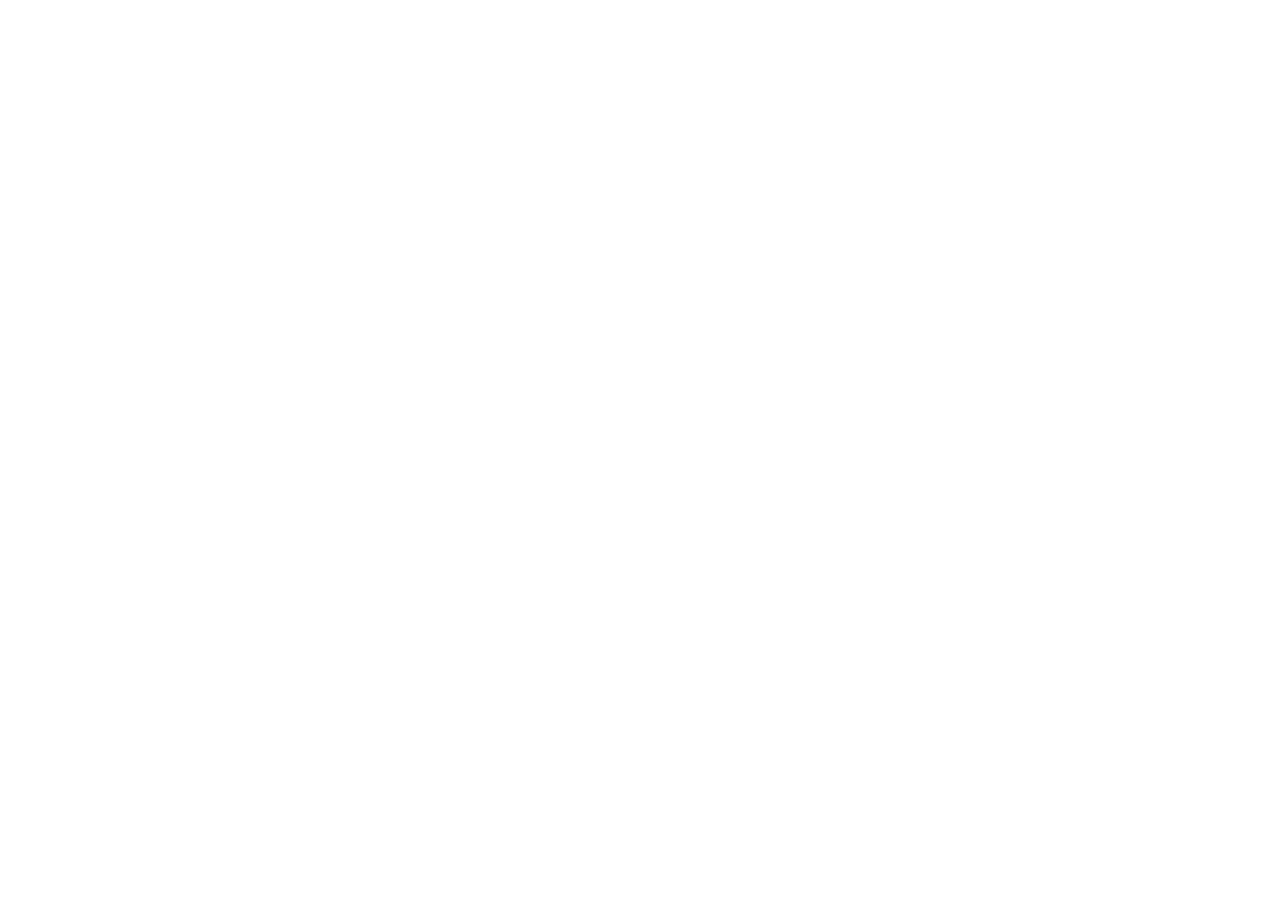
==== index.html @ 15bcb5db "add index" ====
<!DOCTYPE html>
<html lang="en">
<head>
    <meta charset="UTF-8">
    <meta name="viewport" content="width=device-width, initial-scale=1.0">
    <title>Document</title>
</head>
<body>
    
</body>
</html>
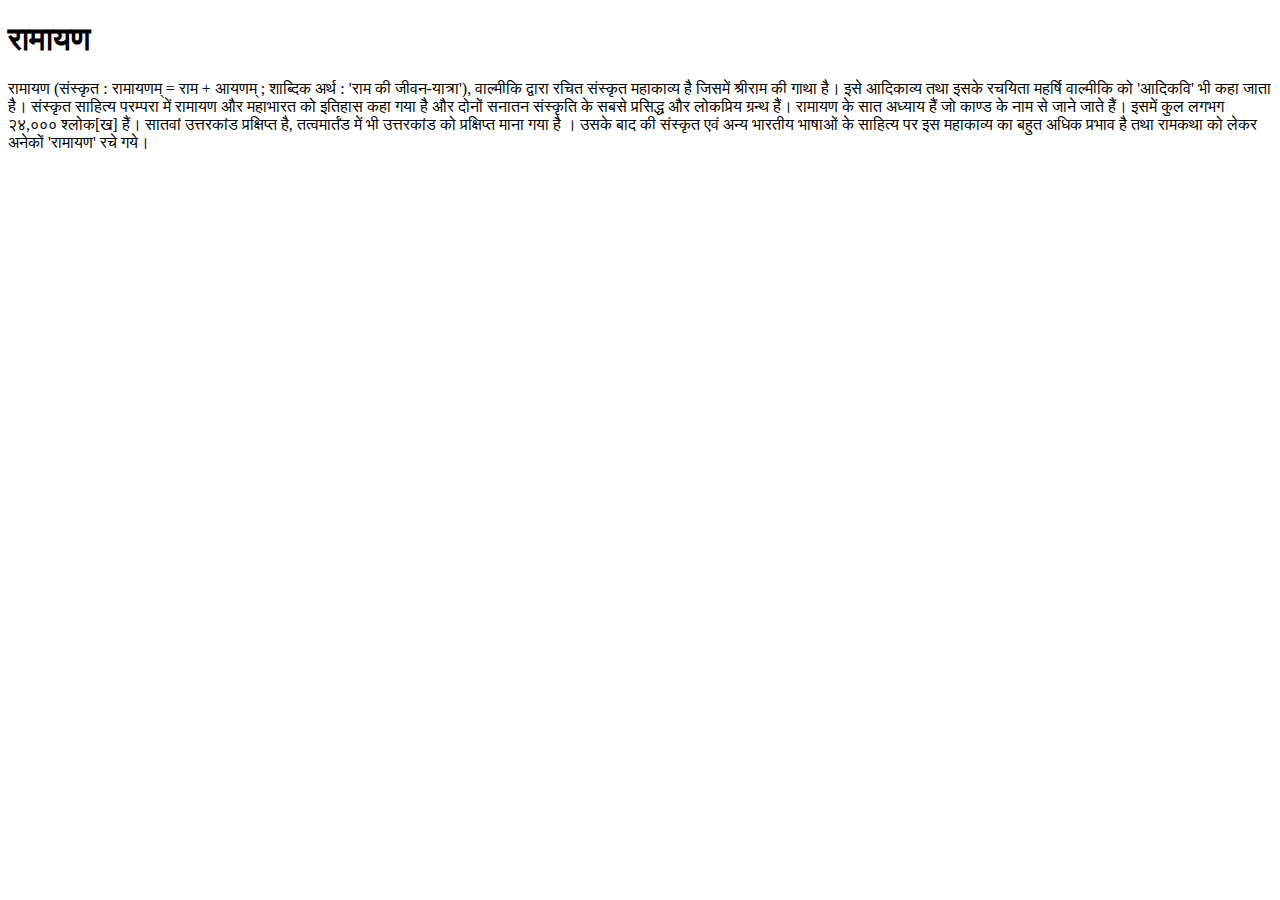
==== commit 40d08087: "add imfo" ====
--- a/index.html
+++ b/index.html
@@ -6,6 +6,9 @@
     <title>Document</title>
 </head>
 <body>
+    <h1>रामायण</h1>
+
+    <p>रामायण (संस्कृत : रामायणम् = राम + आयणम् ; शाब्दिक अर्थ : 'राम की जीवन-यात्रा'), वाल्मीकि द्वारा रचित संस्कृत महाकाव्य है जिसमें श्रीराम की गाथा है। इसे आदिकाव्य तथा इसके रचयिता महर्षि वाल्मीकि को 'आदिकवि' भी कहा जाता है। संस्कृत साहित्य परम्परा में रामायण और महाभारत को इतिहास कहा गया है और दोनों सनातन संस्कृति के सबसे प्रसिद्ध और लोकप्रिय ग्रन्थ हैं। रामायण के सात अध्याय हैं जो काण्ड के नाम से जाने जाते हैं। इसमें कुल लगभग २४,००० श्लोक[ख] हैं। सातवां उत्तरकांड प्रक्षिप्त है, तत्वमार्तंड में भी उत्तरकांड को प्रक्षिप्त माना गया है । उसके बाद की संस्कृत एवं अन्य भारतीय भाषाओं के साहित्य पर इस महाकाव्य का बहुत अधिक प्रभाव है तथा रामकथा को लेकर अनेकों 'रामायण' रचे गये।</p>
     
 </body>
 </html>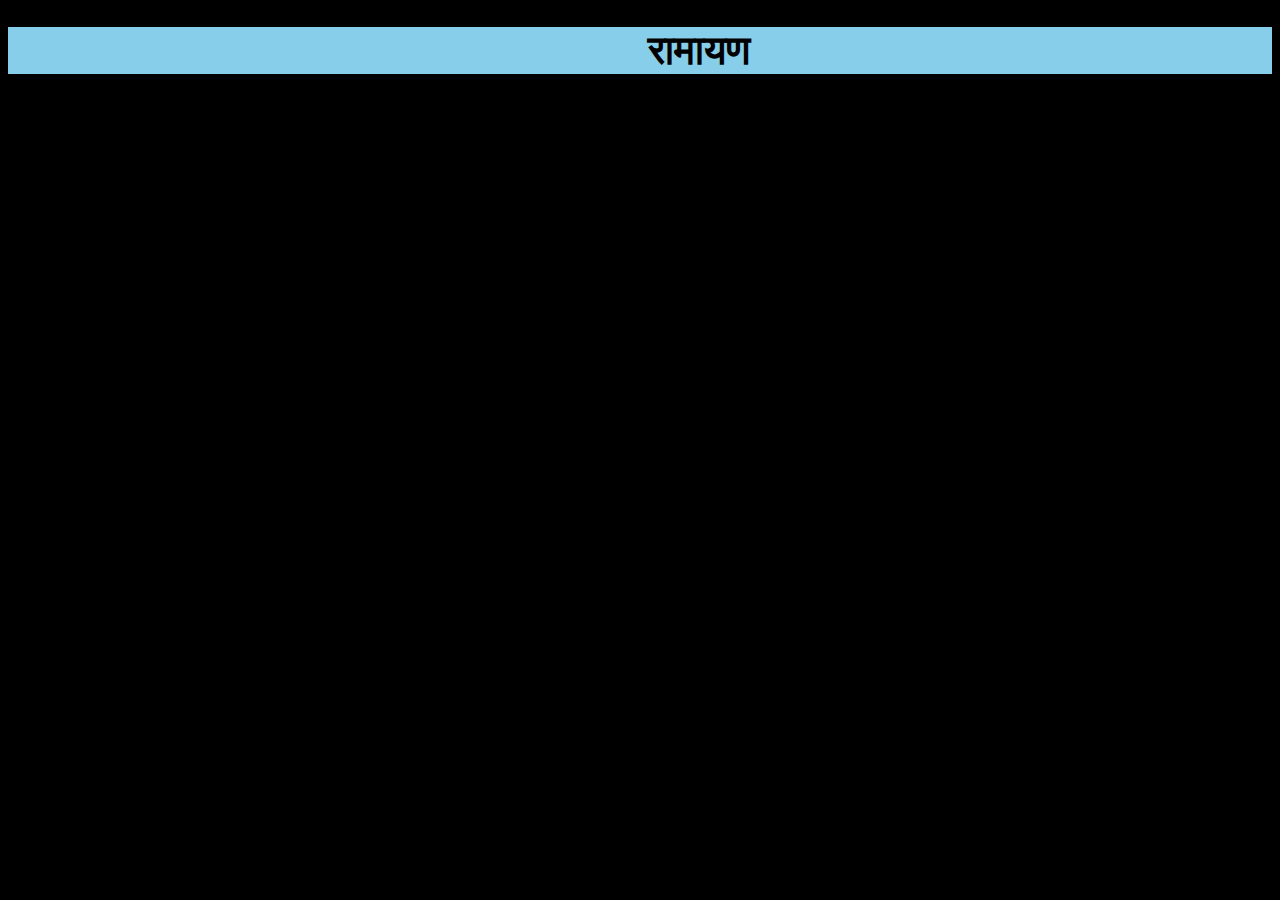
==== commit 33a6ae88: "add style for heding" ====
--- a/index.html
+++ b/index.html
@@ -5,8 +5,9 @@
     <meta name="viewport" content="width=device-width, initial-scale=1.0">
     <title>Document</title>
 </head>
-<body>
-    <h1>रामायण</h1>
+<body style="background-color: black;">
+    <h1 style="background-color: skyblue; font-size: 40px;">
+        &nbsp;&nbsp;&nbsp;&nbsp;&nbsp;&nbsp;&nbsp;&nbsp;&nbsp;&nbsp;&nbsp;&nbsp;&nbsp;&nbsp;&nbsp;&nbsp;&nbsp;&nbsp;&nbsp;&nbsp;&nbsp;&nbsp;&nbsp;&nbsp;&nbsp;&nbsp;&nbsp;&nbsp;&nbsp;&nbsp;&nbsp;&nbsp;&nbsp;&nbsp;&nbsp;&nbsp;&nbsp;&nbsp;&nbsp;&nbsp;&nbsp;&nbsp;&nbsp;&nbsp;&nbsp;&nbsp;&nbsp;&nbsp;&nbsp;&nbsp;&nbsp;&nbsp;&nbsp;&nbsp;&nbsp;&nbsp;&nbsp;&nbsp;&nbsp;&nbsp;&nbsp;&nbsp;&nbsp;&nbsp;रामायण<br> <span style="font-size: 20px; color: white;"></h1>
 
     <p>रामायण (संस्कृत : रामायणम् = राम + आयणम् ; शाब्दिक अर्थ : 'राम की जीवन-यात्रा'), वाल्मीकि द्वारा रचित संस्कृत महाकाव्य है जिसमें श्रीराम की गाथा है। इसे आदिकाव्य तथा इसके रचयिता महर्षि वाल्मीकि को 'आदिकवि' भी कहा जाता है। संस्कृत साहित्य परम्परा में रामायण और महाभारत को इतिहास कहा गया है और दोनों सनातन संस्कृति के सबसे प्रसिद्ध और लोकप्रिय ग्रन्थ हैं। रामायण के सात अध्याय हैं जो काण्ड के नाम से जाने जाते हैं। इसमें कुल लगभग २४,००० श्लोक[ख] हैं। सातवां उत्तरकांड प्रक्षिप्त है, तत्वमार्तंड में भी उत्तरकांड को प्रक्षिप्त माना गया है । उसके बाद की संस्कृत एवं अन्य भारतीय भाषाओं के साहित्य पर इस महाकाव्य का बहुत अधिक प्रभाव है तथा रामकथा को लेकर अनेकों 'रामायण' रचे गये।</p>
     
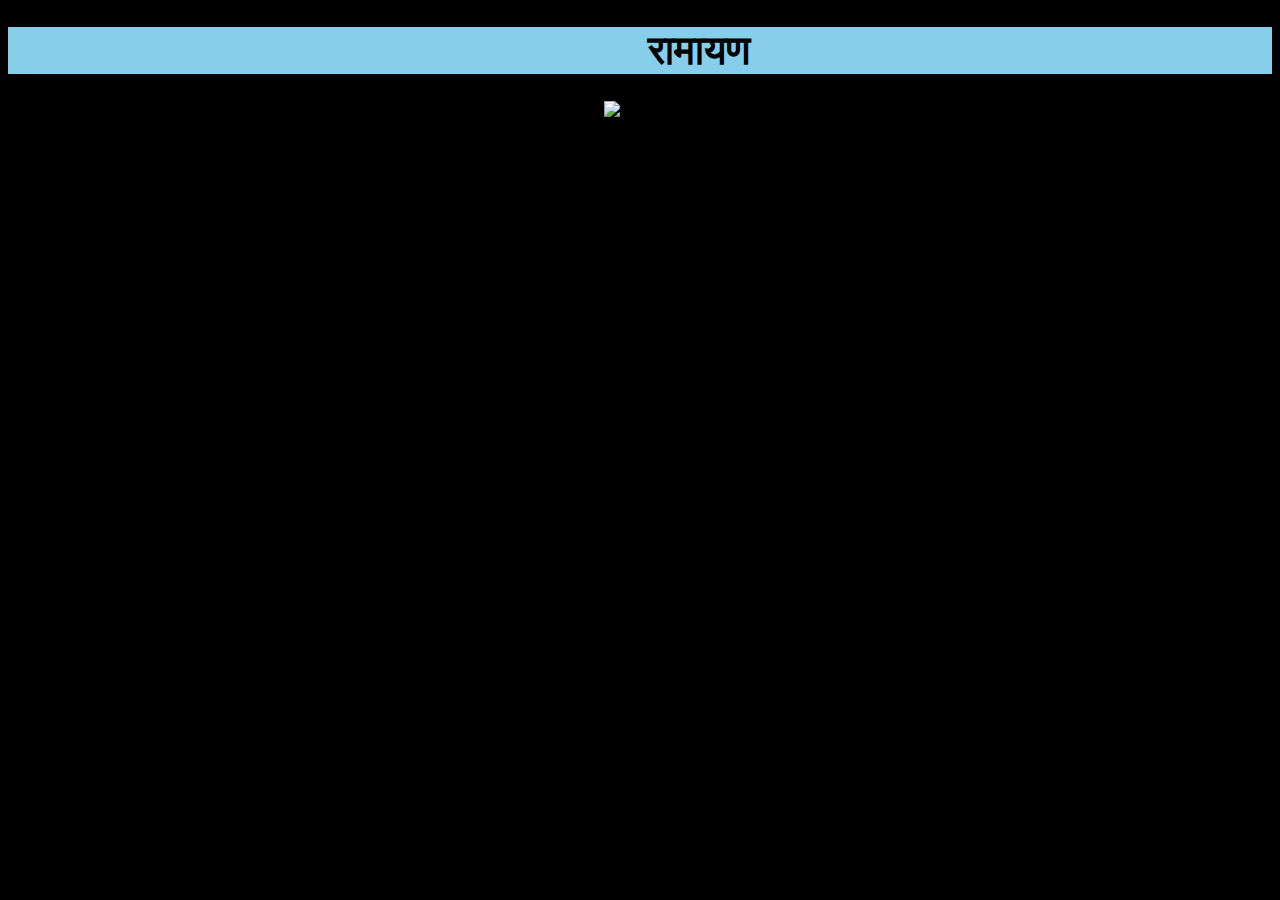
==== commit 2f98632e: "add img and img styel" ====
--- a/index.html
+++ b/index.html
@@ -9,6 +9,9 @@
     <h1 style="background-color: skyblue; font-size: 40px;">
         &nbsp;&nbsp;&nbsp;&nbsp;&nbsp;&nbsp;&nbsp;&nbsp;&nbsp;&nbsp;&nbsp;&nbsp;&nbsp;&nbsp;&nbsp;&nbsp;&nbsp;&nbsp;&nbsp;&nbsp;&nbsp;&nbsp;&nbsp;&nbsp;&nbsp;&nbsp;&nbsp;&nbsp;&nbsp;&nbsp;&nbsp;&nbsp;&nbsp;&nbsp;&nbsp;&nbsp;&nbsp;&nbsp;&nbsp;&nbsp;&nbsp;&nbsp;&nbsp;&nbsp;&nbsp;&nbsp;&nbsp;&nbsp;&nbsp;&nbsp;&nbsp;&nbsp;&nbsp;&nbsp;&nbsp;&nbsp;&nbsp;&nbsp;&nbsp;&nbsp;&nbsp;&nbsp;&nbsp;&nbsp;रामायण<br> <span style="font-size: 20px; color: white;"></h1>
 
+
+            &nbsp;&nbsp;&nbsp;&nbsp;&nbsp;&nbsp;&nbsp;&nbsp;&nbsp;&nbsp;&nbsp;&nbsp;&nbsp;&nbsp;&nbsp;&nbsp;&nbsp;&nbsp;&nbsp;&nbsp;&nbsp;&nbsp;&nbsp;&nbsp;&nbsp;&nbsp;&nbsp;&nbsp;&nbsp;&nbsp;&nbsp;&nbsp;&nbsp;&nbsp;&nbsp;&nbsp;&nbsp;&nbsp;&nbsp;&nbsp;&nbsp;&nbsp;&nbsp;&nbsp;&nbsp;&nbsp;&nbsp;&nbsp;&nbsp;&nbsp;&nbsp;&nbsp;&nbsp;&nbsp;&nbsp; &nbsp;&nbsp;&nbsp;&nbsp;&nbsp;&nbsp;&nbsp;&nbsp;&nbsp;&nbsp;&nbsp;&nbsp;&nbsp;&nbsp;&nbsp;&nbsp;&nbsp;&nbsp;&nbsp;&nbsp;&nbsp;&nbsp;&nbsp;&nbsp;&nbsp;&nbsp;&nbsp;&nbsp;&nbsp;&nbsp;&nbsp;&nbsp;&nbsp;&nbsp;&nbsp;&nbsp;&nbsp;&nbsp;&nbsp;&nbsp;&nbsp;&nbsp;&nbsp;&nbsp;&nbsp;&nbsp;&nbsp;&nbsp;&nbsp;&nbsp;&nbsp;&nbsp;&nbsp;&nbsp;&nbsp;&nbsp; &nbsp;&nbsp;&nbsp;&nbsp;&nbsp;&nbsp;&nbsp;&nbsp;&nbsp;&nbsp;&nbsp;&nbsp;&nbsp;&nbsp;&nbsp;&nbsp;&nbsp;&nbsp;&nbsp;&nbsp;&nbsp;&nbsp;&nbsp;&nbsp;&nbsp;&nbsp;&nbsp;&nbsp;&nbsp;&nbsp;&nbsp;&nbsp;&nbsp;&nbsp;&nbsp; <img src="https://upload.wikimedia.org/wikipedia/commons/thumb/c/c2/R%C4%81ma_slays_R%C4%81va%E1%B9%87a.png/220px-R%C4%81ma_slays_R%C4%81va%E1%B9%87a.png" alt="MSD" style="height: 250px; width: 250px;"> <br><br>
+
     <p>रामायण (संस्कृत : रामायणम् = राम + आयणम् ; शाब्दिक अर्थ : 'राम की जीवन-यात्रा'), वाल्मीकि द्वारा रचित संस्कृत महाकाव्य है जिसमें श्रीराम की गाथा है। इसे आदिकाव्य तथा इसके रचयिता महर्षि वाल्मीकि को 'आदिकवि' भी कहा जाता है। संस्कृत साहित्य परम्परा में रामायण और महाभारत को इतिहास कहा गया है और दोनों सनातन संस्कृति के सबसे प्रसिद्ध और लोकप्रिय ग्रन्थ हैं। रामायण के सात अध्याय हैं जो काण्ड के नाम से जाने जाते हैं। इसमें कुल लगभग २४,००० श्लोक[ख] हैं। सातवां उत्तरकांड प्रक्षिप्त है, तत्वमार्तंड में भी उत्तरकांड को प्रक्षिप्त माना गया है । उसके बाद की संस्कृत एवं अन्य भारतीय भाषाओं के साहित्य पर इस महाकाव्य का बहुत अधिक प्रभाव है तथा रामकथा को लेकर अनेकों 'रामायण' रचे गये।</p>
     
 </body>
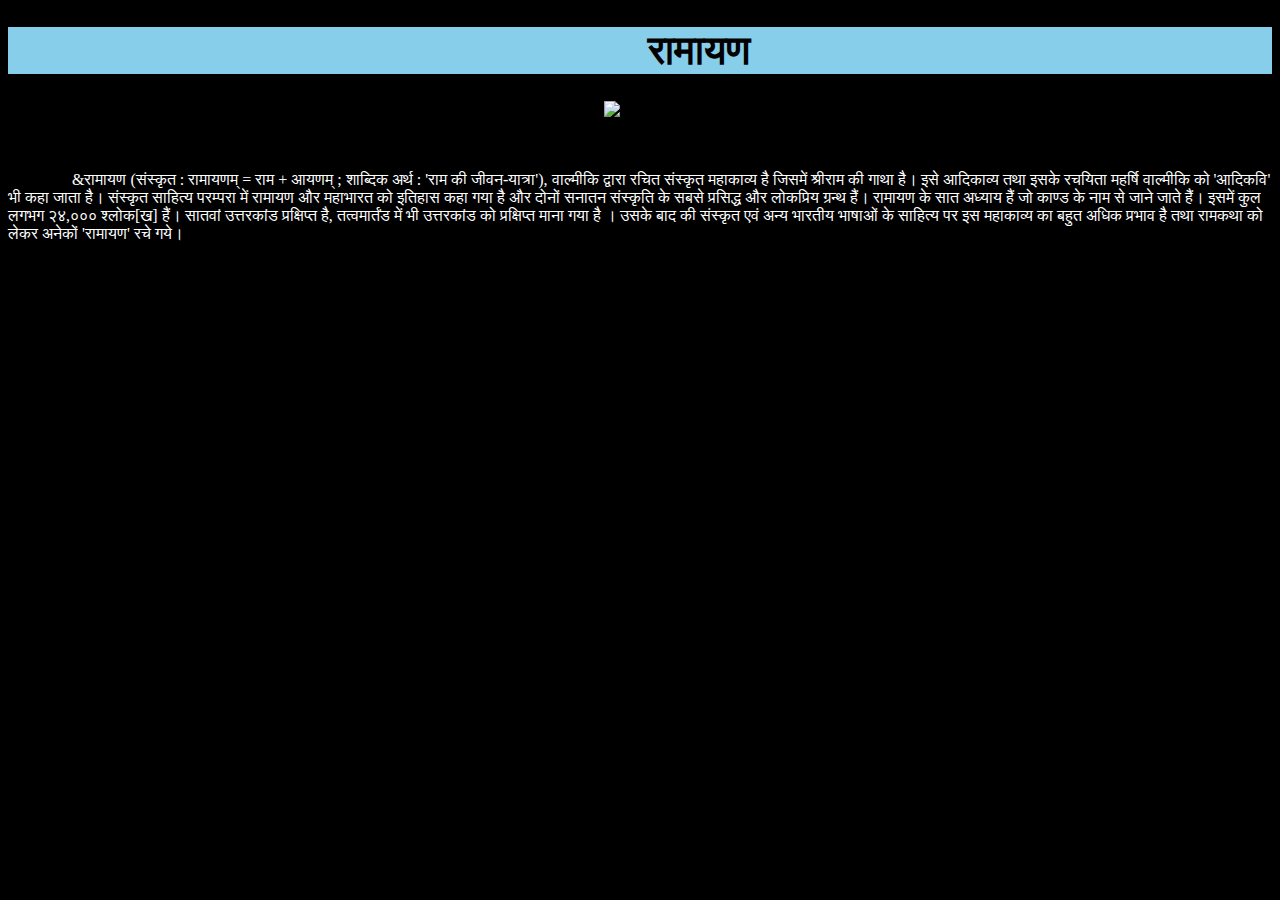
==== commit a153ba12: "add style paregraph" ====
--- a/index.html
+++ b/index.html
@@ -12,7 +12,7 @@
 
             &nbsp;&nbsp;&nbsp;&nbsp;&nbsp;&nbsp;&nbsp;&nbsp;&nbsp;&nbsp;&nbsp;&nbsp;&nbsp;&nbsp;&nbsp;&nbsp;&nbsp;&nbsp;&nbsp;&nbsp;&nbsp;&nbsp;&nbsp;&nbsp;&nbsp;&nbsp;&nbsp;&nbsp;&nbsp;&nbsp;&nbsp;&nbsp;&nbsp;&nbsp;&nbsp;&nbsp;&nbsp;&nbsp;&nbsp;&nbsp;&nbsp;&nbsp;&nbsp;&nbsp;&nbsp;&nbsp;&nbsp;&nbsp;&nbsp;&nbsp;&nbsp;&nbsp;&nbsp;&nbsp;&nbsp; &nbsp;&nbsp;&nbsp;&nbsp;&nbsp;&nbsp;&nbsp;&nbsp;&nbsp;&nbsp;&nbsp;&nbsp;&nbsp;&nbsp;&nbsp;&nbsp;&nbsp;&nbsp;&nbsp;&nbsp;&nbsp;&nbsp;&nbsp;&nbsp;&nbsp;&nbsp;&nbsp;&nbsp;&nbsp;&nbsp;&nbsp;&nbsp;&nbsp;&nbsp;&nbsp;&nbsp;&nbsp;&nbsp;&nbsp;&nbsp;&nbsp;&nbsp;&nbsp;&nbsp;&nbsp;&nbsp;&nbsp;&nbsp;&nbsp;&nbsp;&nbsp;&nbsp;&nbsp;&nbsp;&nbsp;&nbsp; &nbsp;&nbsp;&nbsp;&nbsp;&nbsp;&nbsp;&nbsp;&nbsp;&nbsp;&nbsp;&nbsp;&nbsp;&nbsp;&nbsp;&nbsp;&nbsp;&nbsp;&nbsp;&nbsp;&nbsp;&nbsp;&nbsp;&nbsp;&nbsp;&nbsp;&nbsp;&nbsp;&nbsp;&nbsp;&nbsp;&nbsp;&nbsp;&nbsp;&nbsp;&nbsp; <img src="https://upload.wikimedia.org/wikipedia/commons/thumb/c/c2/R%C4%81ma_slays_R%C4%81va%E1%B9%87a.png/220px-R%C4%81ma_slays_R%C4%81va%E1%B9%87a.png" alt="MSD" style="height: 250px; width: 250px;"> <br><br>
 
-    <p>रामायण (संस्कृत : रामायणम् = राम + आयणम् ; शाब्दिक अर्थ : 'राम की जीवन-यात्रा'), वाल्मीकि द्वारा रचित संस्कृत महाकाव्य है जिसमें श्रीराम की गाथा है। इसे आदिकाव्य तथा इसके रचयिता महर्षि वाल्मीकि को 'आदिकवि' भी कहा जाता है। संस्कृत साहित्य परम्परा में रामायण और महाभारत को इतिहास कहा गया है और दोनों सनातन संस्कृति के सबसे प्रसिद्ध और लोकप्रिय ग्रन्थ हैं। रामायण के सात अध्याय हैं जो काण्ड के नाम से जाने जाते हैं। इसमें कुल लगभग २४,००० श्लोक[ख] हैं। सातवां उत्तरकांड प्रक्षिप्त है, तत्वमार्तंड में भी उत्तरकांड को प्रक्षिप्त माना गया है । उसके बाद की संस्कृत एवं अन्य भारतीय भाषाओं के साहित्य पर इस महाकाव्य का बहुत अधिक प्रभाव है तथा रामकथा को लेकर अनेकों 'रामायण' रचे गये।</p>
+            &nbsp;&nbsp;&nbsp;&nbsp;&nbsp;&nbsp;&nbsp;&nbsp;&nbsp;&nbsp;&nbsp;&nbsp;&nbsp;&nbsp;&nbsp;&nbsp;<p style="color: white;">&nbsp;&nbsp;&nbsp;&nbsp;&nbsp;&nbsp;&nbsp;&nbsp;&nbsp;&nbsp;&nbsp;&nbsp;&nbsp;&nbsp;&nbsp;&nbsp;&रामायण (संस्कृत : रामायणम् = राम + आयणम् ; शाब्दिक अर्थ : 'राम की जीवन-यात्रा'), वाल्मीकि द्वारा रचित संस्कृत महाकाव्य है जिसमें श्रीराम की गाथा है। इसे आदिकाव्य तथा इसके रचयिता महर्षि वाल्मीकि को 'आदिकवि' भी कहा जाता है। संस्कृत साहित्य परम्परा में रामायण और महाभारत को इतिहास कहा गया है और दोनों सनातन संस्कृति के सबसे प्रसिद्ध और लोकप्रिय ग्रन्थ हैं। रामायण के सात अध्याय हैं जो काण्ड के नाम से जाने जाते हैं। इसमें कुल लगभग २४,००० श्लोक[ख] हैं। सातवां उत्तरकांड प्रक्षिप्त है, तत्वमार्तंड में भी उत्तरकांड को प्रक्षिप्त माना गया है । उसके बाद की संस्कृत एवं अन्य भारतीय भाषाओं के साहित्य पर इस महाकाव्य का बहुत अधिक प्रभाव है तथा रामकथा को लेकर अनेकों 'रामायण' रचे गये।</p>
     
 </body>
 </html>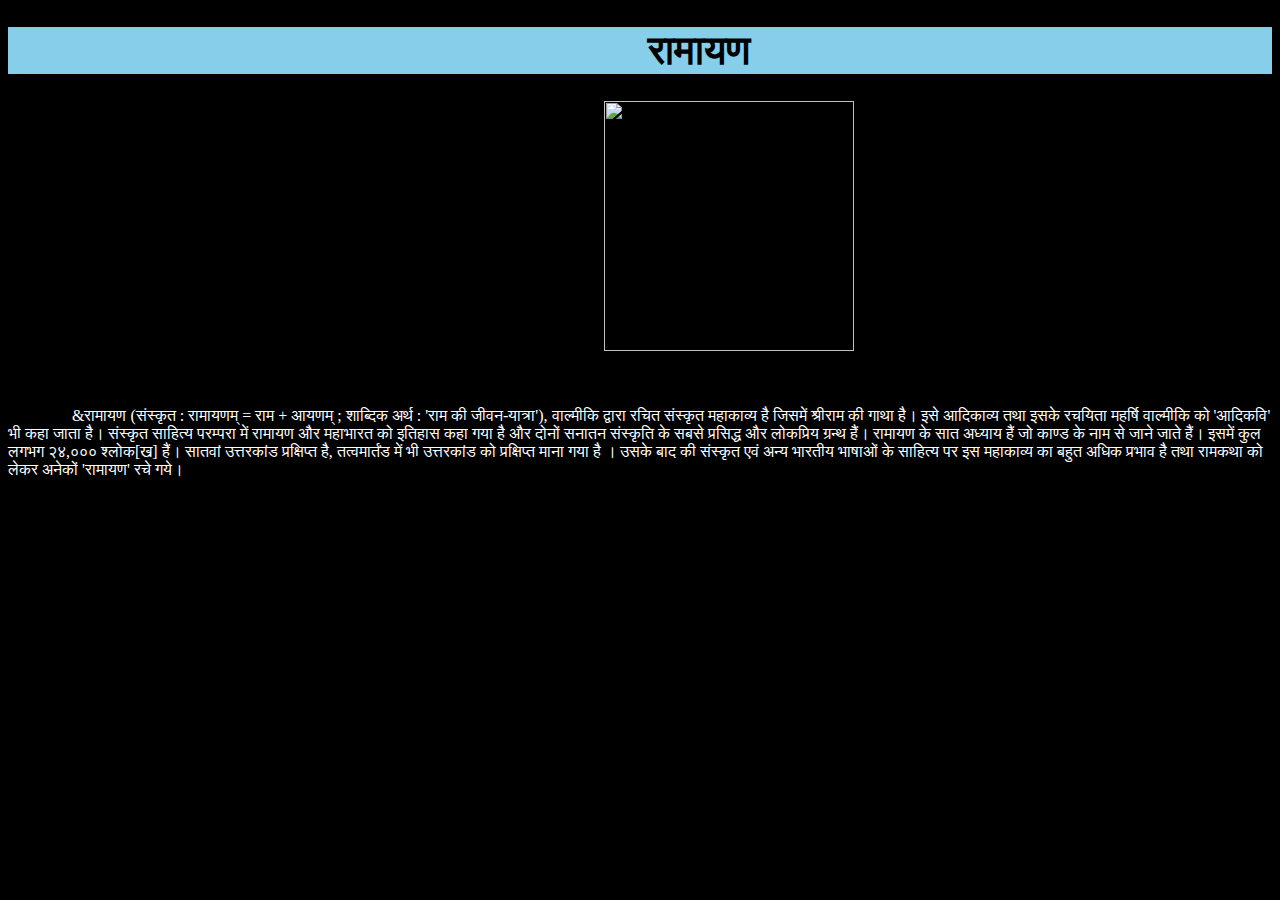
==== commit 980310a1: "add index1 in css and imfoo" ====
--- a/index.html
+++ b/index.html
@@ -3,14 +3,14 @@
 <head>
     <meta charset="UTF-8">
     <meta name="viewport" content="width=device-width, initial-scale=1.0">
-    <title>Document</title>
+    <title>Inline CSS</title>
 </head>
 <body style="background-color: black;">
     <h1 style="background-color: skyblue; font-size: 40px;">
         &nbsp;&nbsp;&nbsp;&nbsp;&nbsp;&nbsp;&nbsp;&nbsp;&nbsp;&nbsp;&nbsp;&nbsp;&nbsp;&nbsp;&nbsp;&nbsp;&nbsp;&nbsp;&nbsp;&nbsp;&nbsp;&nbsp;&nbsp;&nbsp;&nbsp;&nbsp;&nbsp;&nbsp;&nbsp;&nbsp;&nbsp;&nbsp;&nbsp;&nbsp;&nbsp;&nbsp;&nbsp;&nbsp;&nbsp;&nbsp;&nbsp;&nbsp;&nbsp;&nbsp;&nbsp;&nbsp;&nbsp;&nbsp;&nbsp;&nbsp;&nbsp;&nbsp;&nbsp;&nbsp;&nbsp;&nbsp;&nbsp;&nbsp;&nbsp;&nbsp;&nbsp;&nbsp;&nbsp;&nbsp;रामायण<br> <span style="font-size: 20px; color: white;"></h1>
 
 
-            &nbsp;&nbsp;&nbsp;&nbsp;&nbsp;&nbsp;&nbsp;&nbsp;&nbsp;&nbsp;&nbsp;&nbsp;&nbsp;&nbsp;&nbsp;&nbsp;&nbsp;&nbsp;&nbsp;&nbsp;&nbsp;&nbsp;&nbsp;&nbsp;&nbsp;&nbsp;&nbsp;&nbsp;&nbsp;&nbsp;&nbsp;&nbsp;&nbsp;&nbsp;&nbsp;&nbsp;&nbsp;&nbsp;&nbsp;&nbsp;&nbsp;&nbsp;&nbsp;&nbsp;&nbsp;&nbsp;&nbsp;&nbsp;&nbsp;&nbsp;&nbsp;&nbsp;&nbsp;&nbsp;&nbsp; &nbsp;&nbsp;&nbsp;&nbsp;&nbsp;&nbsp;&nbsp;&nbsp;&nbsp;&nbsp;&nbsp;&nbsp;&nbsp;&nbsp;&nbsp;&nbsp;&nbsp;&nbsp;&nbsp;&nbsp;&nbsp;&nbsp;&nbsp;&nbsp;&nbsp;&nbsp;&nbsp;&nbsp;&nbsp;&nbsp;&nbsp;&nbsp;&nbsp;&nbsp;&nbsp;&nbsp;&nbsp;&nbsp;&nbsp;&nbsp;&nbsp;&nbsp;&nbsp;&nbsp;&nbsp;&nbsp;&nbsp;&nbsp;&nbsp;&nbsp;&nbsp;&nbsp;&nbsp;&nbsp;&nbsp;&nbsp; &nbsp;&nbsp;&nbsp;&nbsp;&nbsp;&nbsp;&nbsp;&nbsp;&nbsp;&nbsp;&nbsp;&nbsp;&nbsp;&nbsp;&nbsp;&nbsp;&nbsp;&nbsp;&nbsp;&nbsp;&nbsp;&nbsp;&nbsp;&nbsp;&nbsp;&nbsp;&nbsp;&nbsp;&nbsp;&nbsp;&nbsp;&nbsp;&nbsp;&nbsp;&nbsp; <img src="https://upload.wikimedia.org/wikipedia/commons/thumb/c/c2/R%C4%81ma_slays_R%C4%81va%E1%B9%87a.png/220px-R%C4%81ma_slays_R%C4%81va%E1%B9%87a.png" alt="MSD" style="height: 250px; width: 250px;"> <br><br>
+            &nbsp;&nbsp;&nbsp;&nbsp;&nbsp;&nbsp;&nbsp;&nbsp;&nbsp;&nbsp;&nbsp;&nbsp;&nbsp;&nbsp;&nbsp;&nbsp;&nbsp;&nbsp;&nbsp;&nbsp;&nbsp;&nbsp;&nbsp;&nbsp;&nbsp;&nbsp;&nbsp;&nbsp;&nbsp;&nbsp;&nbsp;&nbsp;&nbsp;&nbsp;&nbsp;&nbsp;&nbsp;&nbsp;&nbsp;&nbsp;&nbsp;&nbsp;&nbsp;&nbsp;&nbsp;&nbsp;&nbsp;&nbsp;&nbsp;&nbsp;&nbsp;&nbsp;&nbsp;&nbsp;&nbsp; &nbsp;&nbsp;&nbsp;&nbsp;&nbsp;&nbsp;&nbsp;&nbsp;&nbsp;&nbsp;&nbsp;&nbsp;&nbsp;&nbsp;&nbsp;&nbsp;&nbsp;&nbsp;&nbsp;&nbsp;&nbsp;&nbsp;&nbsp;&nbsp;&nbsp;&nbsp;&nbsp;&nbsp;&nbsp;&nbsp;&nbsp;&nbsp;&nbsp;&nbsp;&nbsp;&nbsp;&nbsp;&nbsp;&nbsp;&nbsp;&nbsp;&nbsp;&nbsp;&nbsp;&nbsp;&nbsp;&nbsp;&nbsp;&nbsp;&nbsp;&nbsp;&nbsp;&nbsp;&nbsp;&nbsp;&nbsp; &nbsp;&nbsp;&nbsp;&nbsp;&nbsp;&nbsp;&nbsp;&nbsp;&nbsp;&nbsp;&nbsp;&nbsp;&nbsp;&nbsp;&nbsp;&nbsp;&nbsp;&nbsp;&nbsp;&nbsp;&nbsp;&nbsp;&nbsp;&nbsp;&nbsp;&nbsp;&nbsp;&nbsp;&nbsp;&nbsp;&nbsp;&nbsp;&nbsp;&nbsp;&nbsp; <img src="https://upload.wikimedia.org/wikipedia/commons/thumb/c/c2/R%C4%81ma_slays_R%C4%81va%E1%B9%87a.png/220px-R%C4%81ma_slays_R%C4%81va%E1%B9%87a.png" alt="" style="height: 250px; width: 250px;"> <br><br>
 
             &nbsp;&nbsp;&nbsp;&nbsp;&nbsp;&nbsp;&nbsp;&nbsp;&nbsp;&nbsp;&nbsp;&nbsp;&nbsp;&nbsp;&nbsp;&nbsp;<p style="color: white;">&nbsp;&nbsp;&nbsp;&nbsp;&nbsp;&nbsp;&nbsp;&nbsp;&nbsp;&nbsp;&nbsp;&nbsp;&nbsp;&nbsp;&nbsp;&nbsp;&रामायण (संस्कृत : रामायणम् = राम + आयणम् ; शाब्दिक अर्थ : 'राम की जीवन-यात्रा'), वाल्मीकि द्वारा रचित संस्कृत महाकाव्य है जिसमें श्रीराम की गाथा है। इसे आदिकाव्य तथा इसके रचयिता महर्षि वाल्मीकि को 'आदिकवि' भी कहा जाता है। संस्कृत साहित्य परम्परा में रामायण और महाभारत को इतिहास कहा गया है और दोनों सनातन संस्कृति के सबसे प्रसिद्ध और लोकप्रिय ग्रन्थ हैं। रामायण के सात अध्याय हैं जो काण्ड के नाम से जाने जाते हैं। इसमें कुल लगभग २४,००० श्लोक[ख] हैं। सातवां उत्तरकांड प्रक्षिप्त है, तत्वमार्तंड में भी उत्तरकांड को प्रक्षिप्त माना गया है । उसके बाद की संस्कृत एवं अन्य भारतीय भाषाओं के साहित्य पर इस महाकाव्य का बहुत अधिक प्रभाव है तथा रामकथा को लेकर अनेकों 'रामायण' रचे गये।</p>
     
